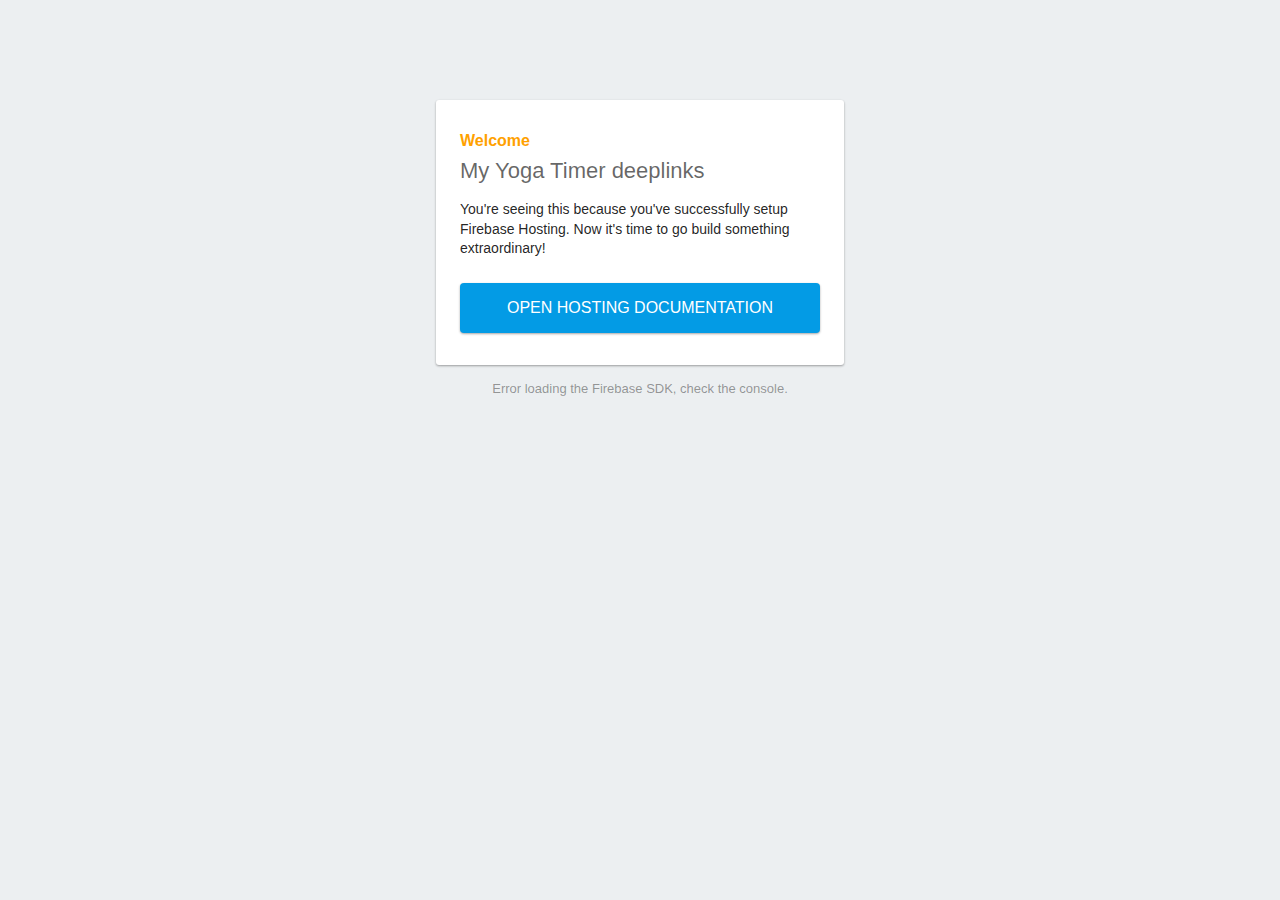
==== public/index.html @ 099ed6ef "trying to fix deep links" ====
<!DOCTYPE html>
<html>
  <head>
    <meta charset="utf-8">
    <meta name="viewport" content="width=device-width, initial-scale=1">
    <title>Welcome to Firebase Hosting</title>

    <!-- update the version number as needed -->
    <script defer src="/__/firebase/10.6.0/firebase-app-compat.js"></script>
    <!-- include only the Firebase features as you need -->
    <script defer src="/__/firebase/10.6.0/firebase-auth-compat.js"></script>
    <script defer src="/__/firebase/10.6.0/firebase-database-compat.js"></script>
    <script defer src="/__/firebase/10.6.0/firebase-firestore-compat.js"></script>
    <script defer src="/__/firebase/10.6.0/firebase-functions-compat.js"></script>
    <script defer src="/__/firebase/10.6.0/firebase-messaging-compat.js"></script>
    <script defer src="/__/firebase/10.6.0/firebase-storage-compat.js"></script>
    <script defer src="/__/firebase/10.6.0/firebase-analytics-compat.js"></script>
    <script defer src="/__/firebase/10.6.0/firebase-remote-config-compat.js"></script>
    <script defer src="/__/firebase/10.6.0/firebase-performance-compat.js"></script>
    <!-- 
      initialize the SDK after all desired features are loaded, set useEmulator to false
      to avoid connecting the SDK to running emulators.
    -->
    <script defer src="/__/firebase/init.js?useEmulator=true"></script>

    <style media="screen">
      body { background: #ECEFF1; color: rgba(0,0,0,0.87); font-family: Roboto, Helvetica, Arial, sans-serif; margin: 0; padding: 0; }
      #message { background: white; max-width: 360px; margin: 100px auto 16px; padding: 32px 24px; border-radius: 3px; }
      #message h2 { color: #ffa100; font-weight: bold; font-size: 16px; margin: 0 0 8px; }
      #message h1 { font-size: 22px; font-weight: 300; color: rgba(0,0,0,0.6); margin: 0 0 16px;}
      #message p { line-height: 140%; margin: 16px 0 24px; font-size: 14px; }
      #message a { display: block; text-align: center; background: #039be5; text-transform: uppercase; text-decoration: none; color: white; padding: 16px; border-radius: 4px; }
      #message, #message a { box-shadow: 0 1px 3px rgba(0,0,0,0.12), 0 1px 2px rgba(0,0,0,0.24); }
      #load { color: rgba(0,0,0,0.4); text-align: center; font-size: 13px; }
      @media (max-width: 600px) {
        body, #message { margin-top: 0; background: white; box-shadow: none; }
        body { border-top: 16px solid #ffa100; }
      }
    </style>
  </head>
  <body>
    <div id="message">
      <h2>Welcome</h2>
      <h1>My Yoga Timer deeplinks</h1>
      <p>You're seeing this because you've successfully setup Firebase Hosting. Now it's time to go build something extraordinary!</p>
      <a target="_blank" href="https://firebase.google.com/docs/hosting/">Open Hosting Documentation</a>
    </div>
    <p id="load">Firebase SDK Loading&hellip;</p>

    <script>
      document.addEventListener('DOMContentLoaded', function() {
        const loadEl = document.querySelector('#load');
        // // 🔥🔥🔥🔥🔥🔥🔥🔥🔥🔥🔥🔥🔥🔥🔥🔥🔥🔥🔥🔥🔥🔥🔥🔥🔥🔥🔥🔥🔥🔥🔥
        // // The Firebase SDK is initialized and available here!
        //
        // firebase.auth().onAuthStateChanged(user => { });
        // firebase.database().ref('/path/to/ref').on('value', snapshot => { });
        // firebase.firestore().doc('/foo/bar').get().then(() => { });
        // firebase.functions().httpsCallable('yourFunction')().then(() => { });
        // firebase.messaging().requestPermission().then(() => { });
        // firebase.storage().ref('/path/to/ref').getDownloadURL().then(() => { });
        // firebase.analytics(); // call to activate
        // firebase.analytics().logEvent('tutorial_completed');
        // firebase.performance(); // call to activate
        //
        // // 🔥🔥🔥🔥🔥🔥🔥🔥🔥🔥🔥🔥🔥🔥🔥🔥🔥🔥🔥🔥🔥🔥🔥🔥🔥🔥🔥🔥🔥🔥🔥

        try {
          let app = firebase.app();
          let features = [
            'auth', 
            'database', 
            'firestore',
            'functions',
            'messaging', 
            'storage', 
            'analytics', 
            'remoteConfig',
            'performance',
          ].filter(feature => typeof app[feature] === 'function');
          loadEl.textContent = `Firebase SDK loaded with ${features.join(', ')}`;
        } catch (e) {
          console.error(e);
          loadEl.textContent = 'Error loading the Firebase SDK, check the console.';
        }
      });
    </script>
  </body>
</html>
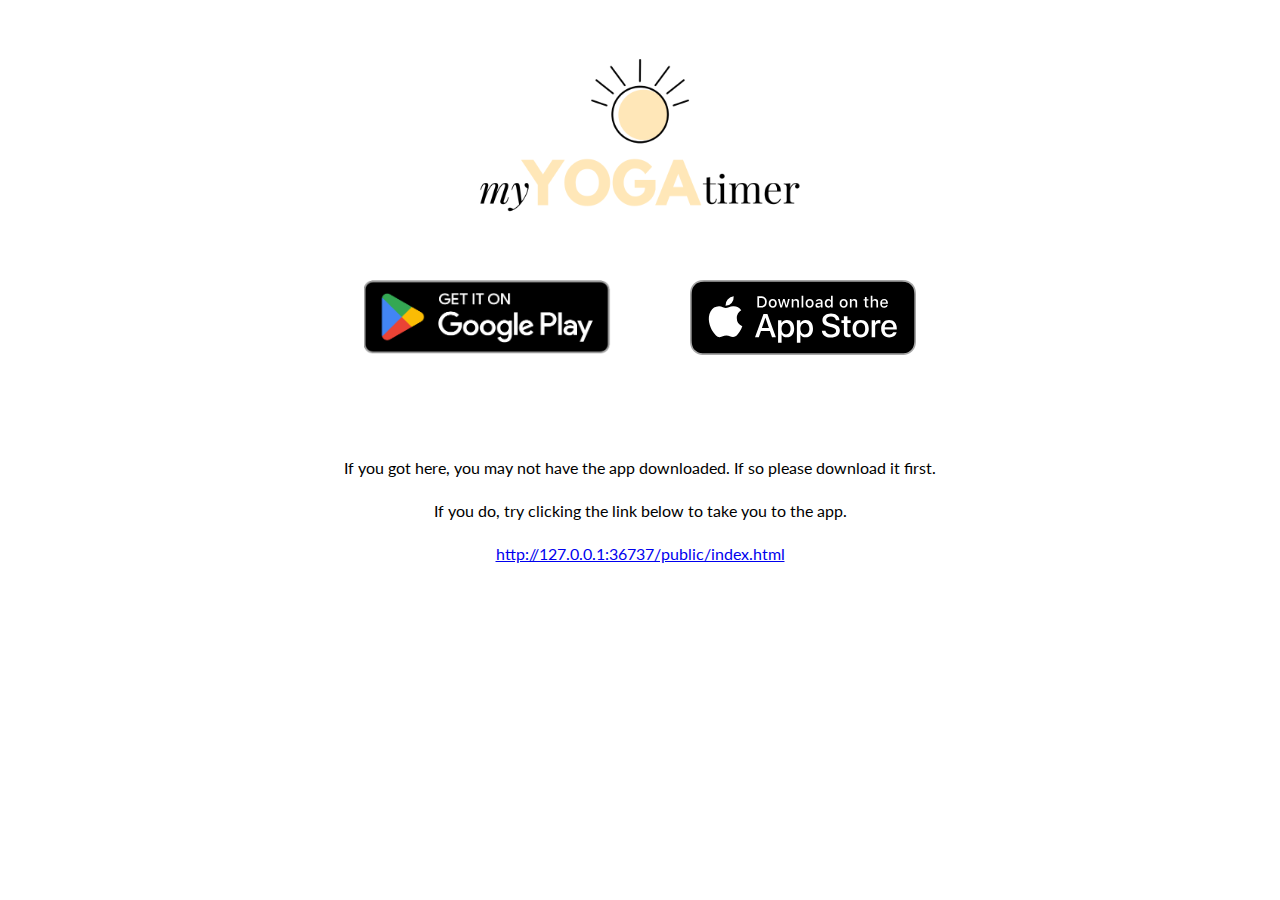
==== commit 30e31168: "removed dynamic links refernce." ====
--- a/public/index.html
+++ b/public/index.html
@@ -1,89 +1,39 @@
-<!DOCTYPE html>
-<html>
+<!doctype html>
+<html lang="en-US">
   <head>
-    <meta charset="utf-8">
-    <meta name="viewport" content="width=device-width, initial-scale=1">
-    <title>Welcome to Firebase Hosting</title>
+    <meta charset="utf-8" />
+    <meta Content-Type="application/json" /> 
+    <title>My Flows Yoga</title>
 
-    <!-- update the version number as needed -->
-    <script defer src="/__/firebase/10.6.0/firebase-app-compat.js"></script>
-    <!-- include only the Firebase features as you need -->
-    <script defer src="/__/firebase/10.6.0/firebase-auth-compat.js"></script>
-    <script defer src="/__/firebase/10.6.0/firebase-database-compat.js"></script>
-    <script defer src="/__/firebase/10.6.0/firebase-firestore-compat.js"></script>
-    <script defer src="/__/firebase/10.6.0/firebase-functions-compat.js"></script>
-    <script defer src="/__/firebase/10.6.0/firebase-messaging-compat.js"></script>
-    <script defer src="/__/firebase/10.6.0/firebase-storage-compat.js"></script>
-    <script defer src="/__/firebase/10.6.0/firebase-analytics-compat.js"></script>
-    <script defer src="/__/firebase/10.6.0/firebase-remote-config-compat.js"></script>
-    <script defer src="/__/firebase/10.6.0/firebase-performance-compat.js"></script>
-    <!-- 
-      initialize the SDK after all desired features are loaded, set useEmulator to false
-      to avoid connecting the SDK to running emulators.
-    -->
-    <script defer src="/__/firebase/init.js?useEmulator=true"></script>
+    <link href="https://fonts.googleapis.com/css?family=Lato:100,100i,300,300i,400,400i,700,700i,900,900i" rel="stylesheet">
 
-    <style media="screen">
-      body { background: #ECEFF1; color: rgba(0,0,0,0.87); font-family: Roboto, Helvetica, Arial, sans-serif; margin: 0; padding: 0; }
-      #message { background: white; max-width: 360px; margin: 100px auto 16px; padding: 32px 24px; border-radius: 3px; }
-      #message h2 { color: #ffa100; font-weight: bold; font-size: 16px; margin: 0 0 8px; }
-      #message h1 { font-size: 22px; font-weight: 300; color: rgba(0,0,0,0.6); margin: 0 0 16px;}
-      #message p { line-height: 140%; margin: 16px 0 24px; font-size: 14px; }
-      #message a { display: block; text-align: center; background: #039be5; text-transform: uppercase; text-decoration: none; color: white; padding: 16px; border-radius: 4px; }
-      #message, #message a { box-shadow: 0 1px 3px rgba(0,0,0,0.12), 0 1px 2px rgba(0,0,0,0.24); }
-      #load { color: rgba(0,0,0,0.4); text-align: center; font-size: 13px; }
-      @media (max-width: 600px) {
-        body, #message { margin-top: 0; background: white; box-shadow: none; }
-        body { border-top: 16px solid #ffa100; }
-      }
-    </style>
+    <!-- Custom styles for this template -->
+    <link href="./style.css" rel="stylesheet">
+
+    
   </head>
   <body>
-    <div id="message">
-      <h2>Welcome</h2>
-      <h1>My Yoga Timer deeplinks</h1>
-      <p>You're seeing this because you've successfully setup Firebase Hosting. Now it's time to go build something extraordinary!</p>
-      <a target="_blank" href="https://firebase.google.com/docs/hosting/">Open Hosting Documentation</a>
+    <div style="text-align: center; padding-top: 1cm;">
+    <img src="./img/myYOGAtimer Logo.png" style="width: 10cm;">
+    <h1 class="masthead-heading mb-0" style="display: none;">MyYoga Timer</h1>
+    <br>
+    <div class="text-center" style="margin: auto; padding-top: 1cm;">
+          <a href="https://play.google.com/store/apps/details?id=com.EdgeEffectMedia.MyYoga&hl=en&gl=US" style="padding: 1cm"><img style="height: 2cm;" class="img-fluid" src="./img/google_play_badge.png" alt=""></a>
+          <a href="https://apps.apple.com/us/app/myyoga-timer/id6448668901" style="padding: 1cm"><img style="height: 2cm;" class="img-fluid" src="./img/ios_store_badge.svg" alt=""></a>
     </div>
-    <p id="load">Firebase SDK Loading&hellip;</p>
+    <div style="padding: 1cm;">
+    <p style="padding-top: 1cm;">If you got here, you may not have the app downloaded. If so please download it first.</p>
+    <p>If you do, try clicking the link below to take you to the app.</p>
+    <div id="extra-link"></div>
+    </div>
+    </div>
+  </body>
+    <script type="text/javascript">
+        let d = document.getElementById("extra-link");
+        const node = document.createElement("a");
+        node.href = window.location.href;
+        node.textContent = window.location.href;
+        d.appendChild(node); 
+    </script>
+</html>
 
-    <script>
-      document.addEventListener('DOMContentLoaded', function() {
-        const loadEl = document.querySelector('#load');
-        // // 🔥🔥🔥🔥🔥🔥🔥🔥🔥🔥🔥🔥🔥🔥🔥🔥🔥🔥🔥🔥🔥🔥🔥🔥🔥🔥🔥🔥🔥🔥🔥
-        // // The Firebase SDK is initialized and available here!
-        //
-        // firebase.auth().onAuthStateChanged(user => { });
-        // firebase.database().ref('/path/to/ref').on('value', snapshot => { });
-        // firebase.firestore().doc('/foo/bar').get().then(() => { });
-        // firebase.functions().httpsCallable('yourFunction')().then(() => { });
-        // firebase.messaging().requestPermission().then(() => { });
-        // firebase.storage().ref('/path/to/ref').getDownloadURL().then(() => { });
-        // firebase.analytics(); // call to activate
-        // firebase.analytics().logEvent('tutorial_completed');
-        // firebase.performance(); // call to activate
-        //
-        // // 🔥🔥🔥🔥🔥🔥🔥🔥🔥🔥🔥🔥🔥🔥🔥🔥🔥🔥🔥🔥🔥🔥🔥🔥🔥🔥🔥🔥🔥🔥🔥
-
-        try {
-          let app = firebase.app();
-          let features = [
-            'auth', 
-            'database', 
-            'firestore',
-            'functions',
-            'messaging', 
-            'storage', 
-            'analytics', 
-            'remoteConfig',
-            'performance',
-          ].filter(feature => typeof app[feature] === 'function');
-          loadEl.textContent = `Firebase SDK loaded with ${features.join(', ')}`;
-        } catch (e) {
-          console.error(e);
-          loadEl.textContent = 'Error loading the Firebase SDK, check the console.';
-        }
-      });
-    </script>
-  </body>
-</html>
--- a/public/style.css
+++ b/public/style.css
@@ -0,0 +1,4 @@
+body {
+    font-family: 'Lato';
+    line-height: 1.7em;
+}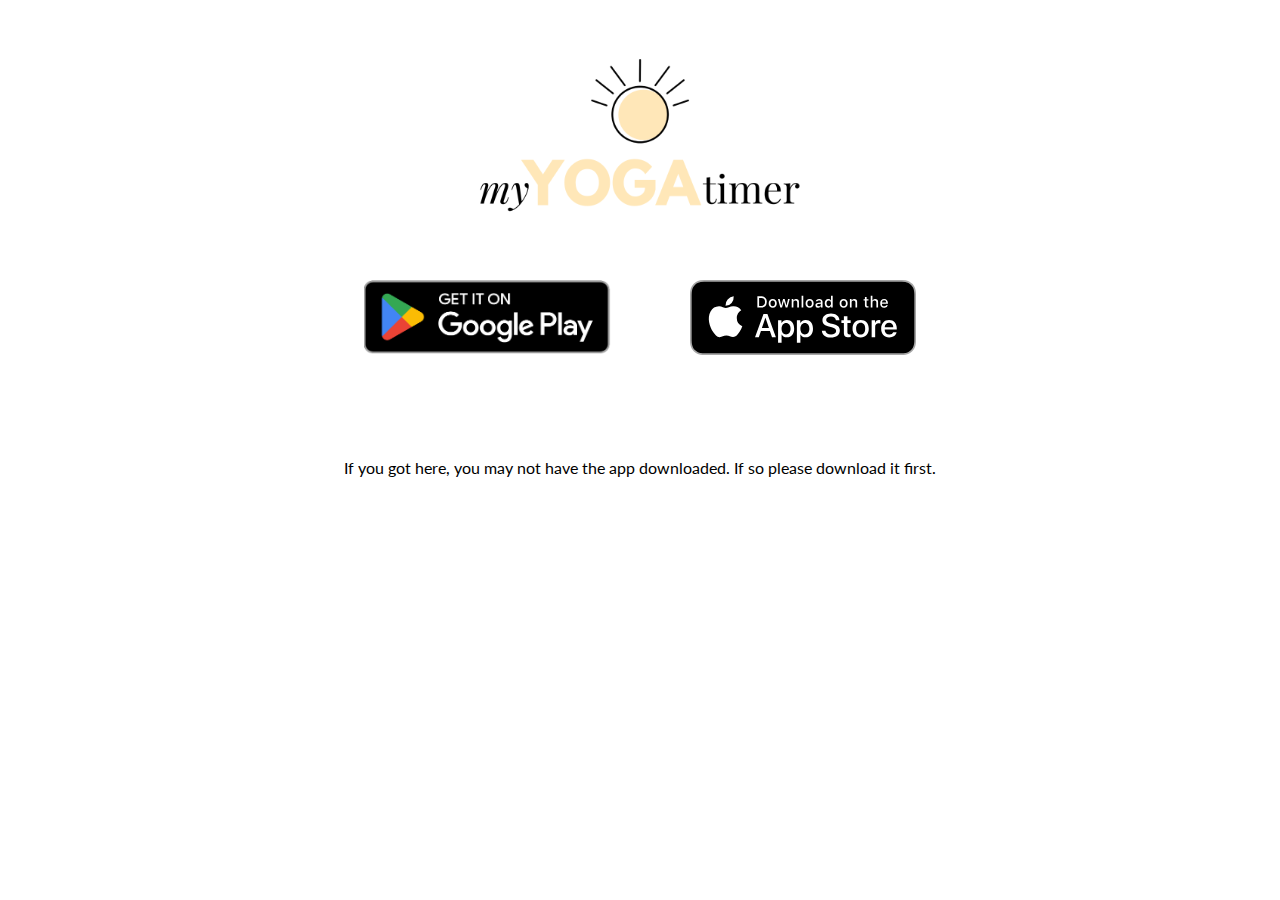
==== commit d7fafaee: "changed package name" ====
--- a/public/index.html
+++ b/public/index.html
@@ -23,17 +23,9 @@
     </div>
     <div style="padding: 1cm;">
     <p style="padding-top: 1cm;">If you got here, you may not have the app downloaded. If so please download it first.</p>
-    <p>If you do, try clicking the link below to take you to the app.</p>
-    <div id="extra-link"></div>
     </div>
     </div>
   </body>
-    <script type="text/javascript">
-        let d = document.getElementById("extra-link");
-        const node = document.createElement("a");
-        node.href = window.location.href;
-        node.textContent = window.location.href;
-        d.appendChild(node); 
-    </script>
+   
 </html>
 
